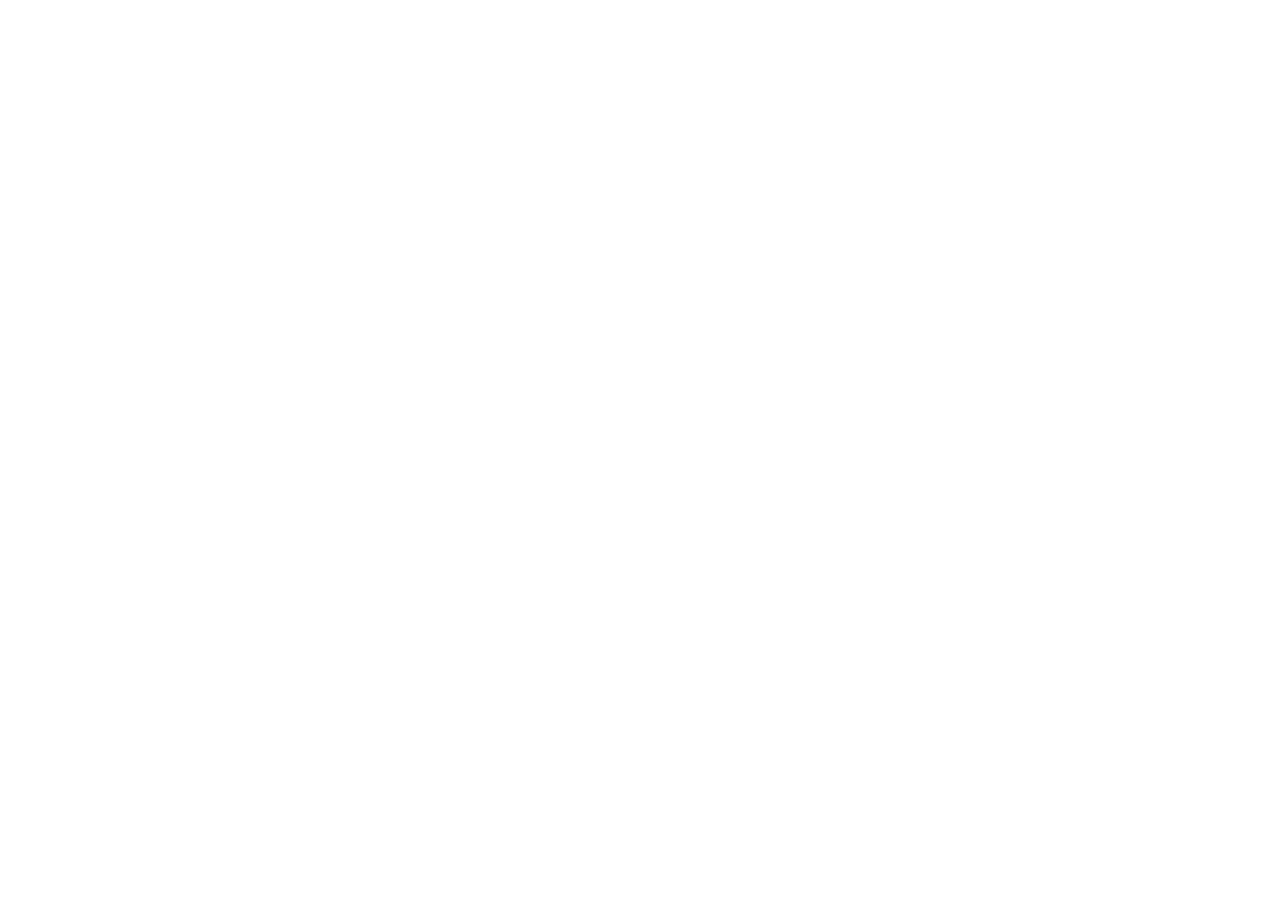
==== index.html @ 44a39e67 "Initial Commit" ====
<!DOCTYPE html>
<html lang="en">
<head>
    <meta charset="UTF-8">
    <meta name="viewport" content="width=device-width, initial-scale=1.0">
    <title>Quiz</title>
    <link rel="stylesheet" href="Assets/style.css"/>
</head>
<body>
    
</body>
<script src="Assets/script.js"></script>
</html>
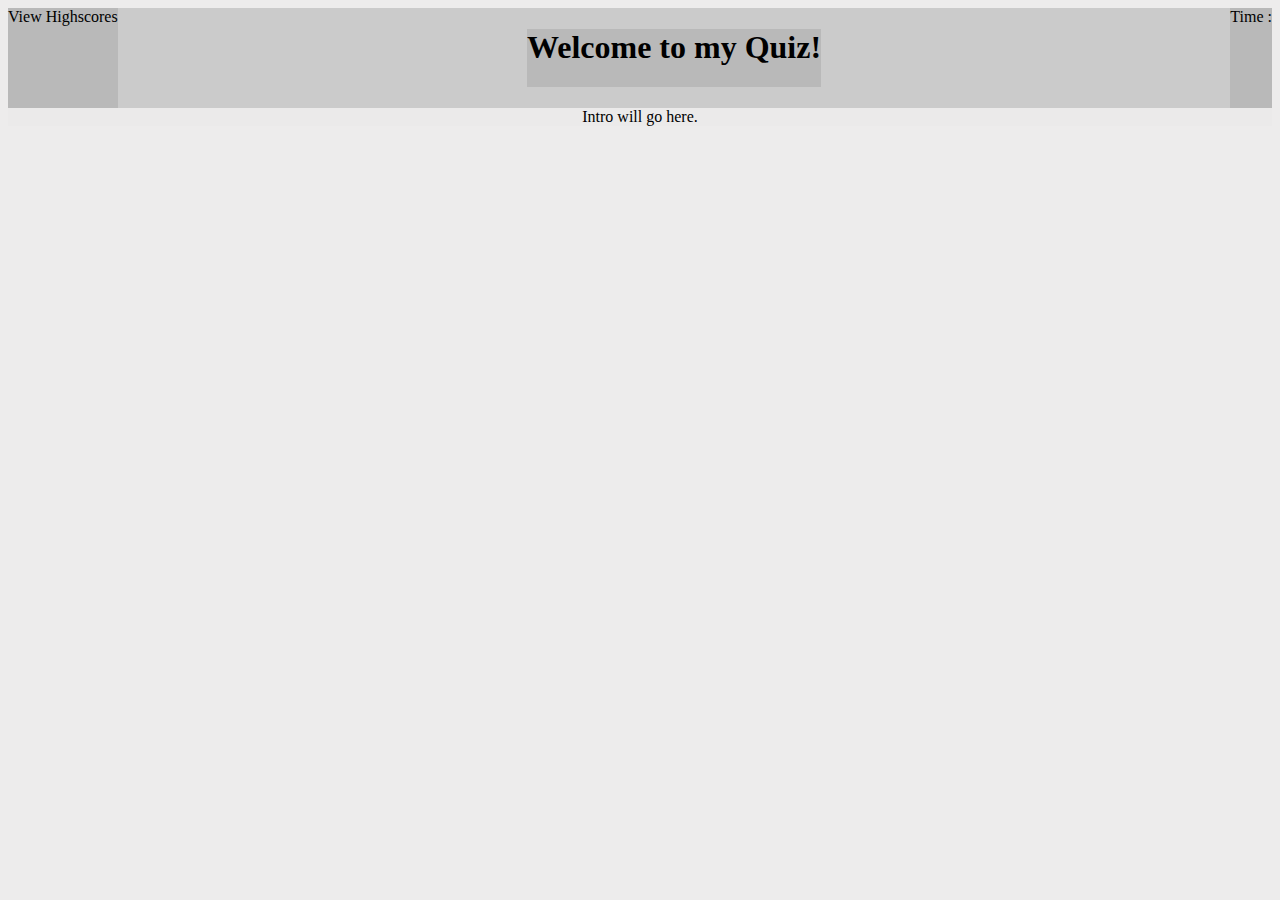
==== commit a4a7cc0c: "Begining psuedocode/ Initial html + CSS" ====
--- a/index.html
+++ b/index.html
@@ -7,7 +7,17 @@
     <link rel="stylesheet" href="Assets/style.css"/>
 </head>
 <body>
-    
+    <header>
+        <div id = "Highscores"> View Highscores</div>
+        <h1> Welcome to my Quiz!</h1>
+
+        <div id = "Timer"> Time : </div>
+    </header>
+    <main>
+        <section id = "Questions">
+            Intro will go here. 
+        </section>
+    </main>
 </body>
 <script src="Assets/script.js"></script>
 </html>--- a/Assets/style.css
+++ b/Assets/style.css
@@ -0,0 +1,34 @@
+:root{
+    --white: #ebe9e9e2;
+    --grey: #4c5350;
+    --gold: #79872b;
+    --box: #9f9f9f6b;
+}
+
+
+*{
+    font-family: Cambria, Cochin, Georgia, Times, 'Times New Roman', serif;
+    background-color: var(--white);
+}
+
+header{
+    display: flex;
+    width: 100%;
+    height: 100px;
+    background-color: var(--box);
+    justify-content: space-between;
+
+}
+header div{
+    display: flex;
+    flex-direction: row;
+    background-color: var(--box);
+}
+
+header h1{
+    background-color: var(--box);
+}
+main{
+    display: inline;
+    text-align: center;
+}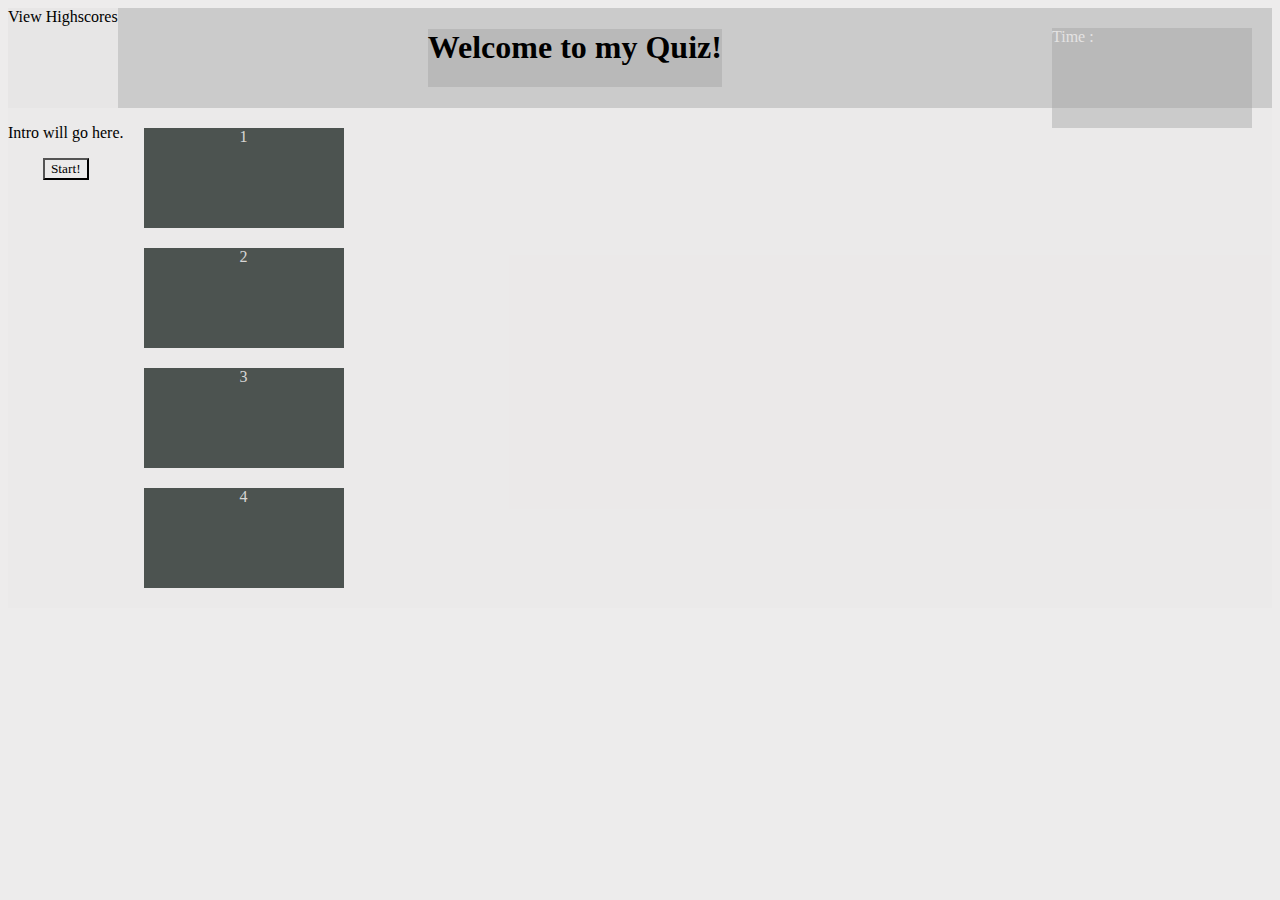
==== commit 6e35f8ab: "html/css format" ====
--- a/index.html
+++ b/index.html
@@ -8,14 +8,21 @@
 </head>
 <body>
     <header>
-        <div id = "Highscores"> View Highscores</div>
+        <nav id = "Highscores"> View Highscores</nav>
         <h1> Welcome to my Quiz!</h1>
 
         <div id = "Timer"> Time : </div>
     </header>
     <main>
-        <section id = "Questions">
-            Intro will go here. 
+        <section id = "Intro">
+            <p>Intro will go here.</p>
+            <button id="Start">Start!</button>
+        </section>
+        <section id = "container">
+            <div id = "box">1</div>
+            <div id = "box">2</div>
+            <div id = "box">3</div>
+            <div id = "box">4</div>
         </section>
     </main>
 </body>
--- a/Assets/style.css
+++ b/Assets/style.css
@@ -20,8 +20,6 @@
 
 }
 header div{
-    display: flex;
-    flex-direction: row;
     background-color: var(--box);
 }
 
@@ -29,6 +27,19 @@
     background-color: var(--box);
 }
 main{
-    display: inline;
+    display: flex;
     text-align: center;
+}
+.intro p{
+    font-size: 40px;
+}
+div{
+    background-color: var(--grey);
+    color: var(--white);
+    width: 200px;
+    height: 100px;
+    margin: 20px;
+    flex-direction: row;
+    flex-wrap: wrap;
+    justify-content: center;
 }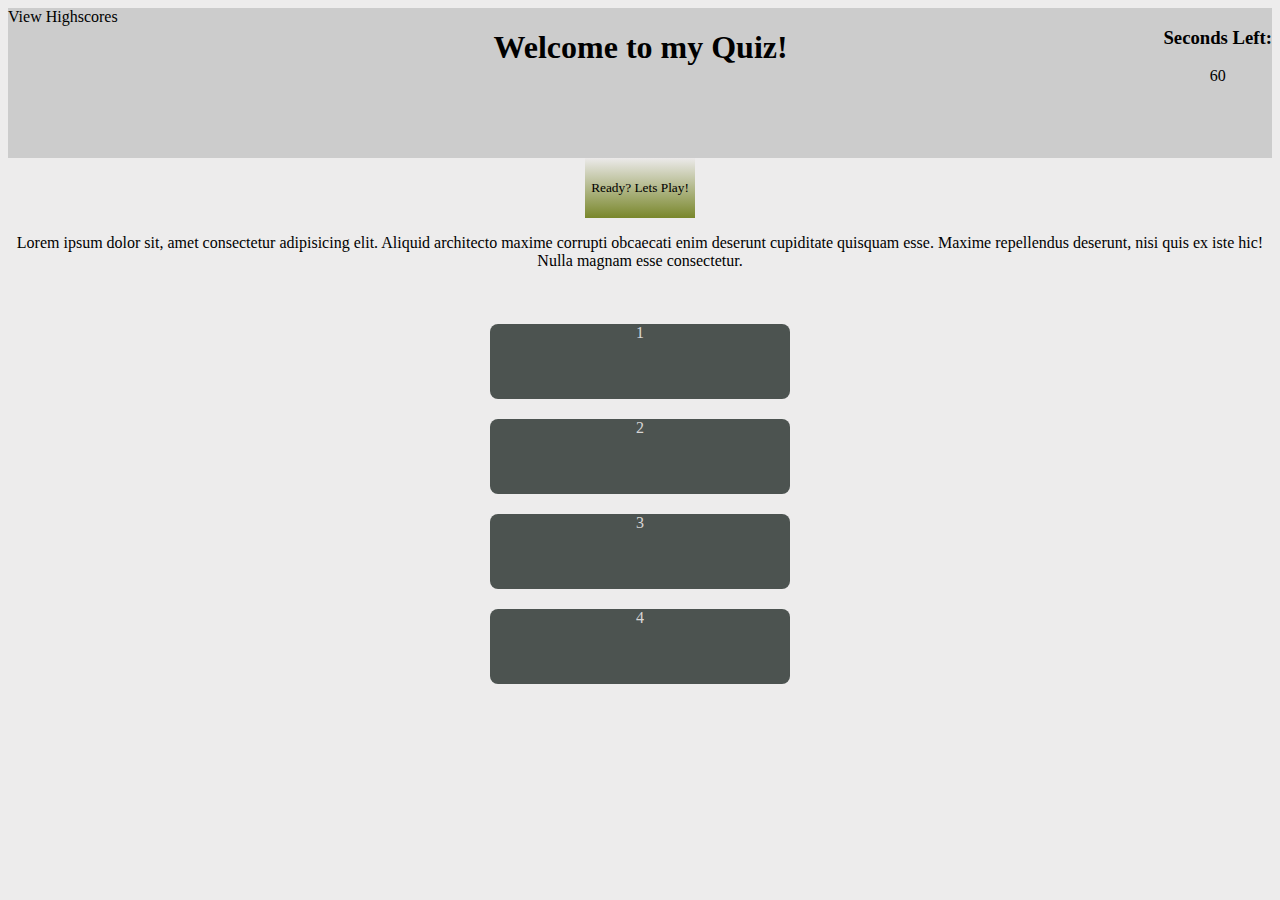
==== commit 471c3138: "CSS Final (?)/ HTML Layout" ====
--- a/index.html
+++ b/index.html
@@ -10,13 +10,17 @@
     <header>
         <nav id = "Highscores"> View Highscores</nav>
         <h1> Welcome to my Quiz!</h1>
-
-        <div id = "Timer"> Time : </div>
+        
+        <div id = "Timer-card">
+            <h3>Seconds Left:</h3>
+            <div id = "timer-text">60</div>
+        </div>
     </header>
     <main>
+        <button id="start-button">Ready? Lets Play!</button>
         <section id = "Intro">
-            <p>Intro will go here.</p>
-            <button id="Start">Start!</button>
+            <p>Lorem ipsum dolor sit, amet consectetur adipisicing elit. Aliquid architecto maxime corrupti obcaecati enim deserunt cupiditate quisquam esse. Maxime repellendus deserunt, nisi quis ex iste hic! Nulla magnam esse consectetur.</p>
+            <br>
         </section>
         <section id = "container">
             <div id = "box">1</div>
--- a/Assets/style.css
+++ b/Assets/style.css
@@ -1,45 +1,60 @@
-:root{
+:root {
     --white: #ebe9e9e2;
     --grey: #4c5350;
     --gold: #79872b;
     --box: #9f9f9f6b;
 }
 
-
-*{
+* {
     font-family: Cambria, Cochin, Georgia, Times, 'Times New Roman', serif;
-    background-color: var(--white);
 }
 
-header{
+body {
+    background-color: var(--white);
+
+}
+
+header {
     display: flex;
     width: 100%;
-    height: 100px;
+    height: 150px;
     background-color: var(--box);
     justify-content: space-between;
-
-}
-header div{
-    background-color: var(--box);
+    flex-wrap: wrap;
 }
 
-header h1{
-    background-color: var(--box);
-}
-main{
-    display: flex;
+#timer-text {
     text-align: center;
 }
-.intro p{
-    font-size: 40px;
+
+main {
+    display: flex;
+    flex-wrap: wrap;
+    text-align: center;
+    flex-direction: row;
+    justify-content: center;
 }
-div{
+
+#start-button {
+    height: 60px;
+    background-image: linear-gradient(var(--white) 0%,
+            var(--gold) 100%);
+    border: var(--white);
+}
+
+#box {
     background-color: var(--grey);
     color: var(--white);
-    width: 200px;
-    height: 100px;
+    width: 300px;
+    height: 75px;
     margin: 20px;
     flex-direction: row;
     flex-wrap: wrap;
     justify-content: center;
+    border-radius: 8px;
+    transition: all 0.5s ease-in-out;
+}
+
+#box:hover {
+    box-shadow: inset 0px 0px 8px var(--gold), 0 0 15px var(--gold);
 }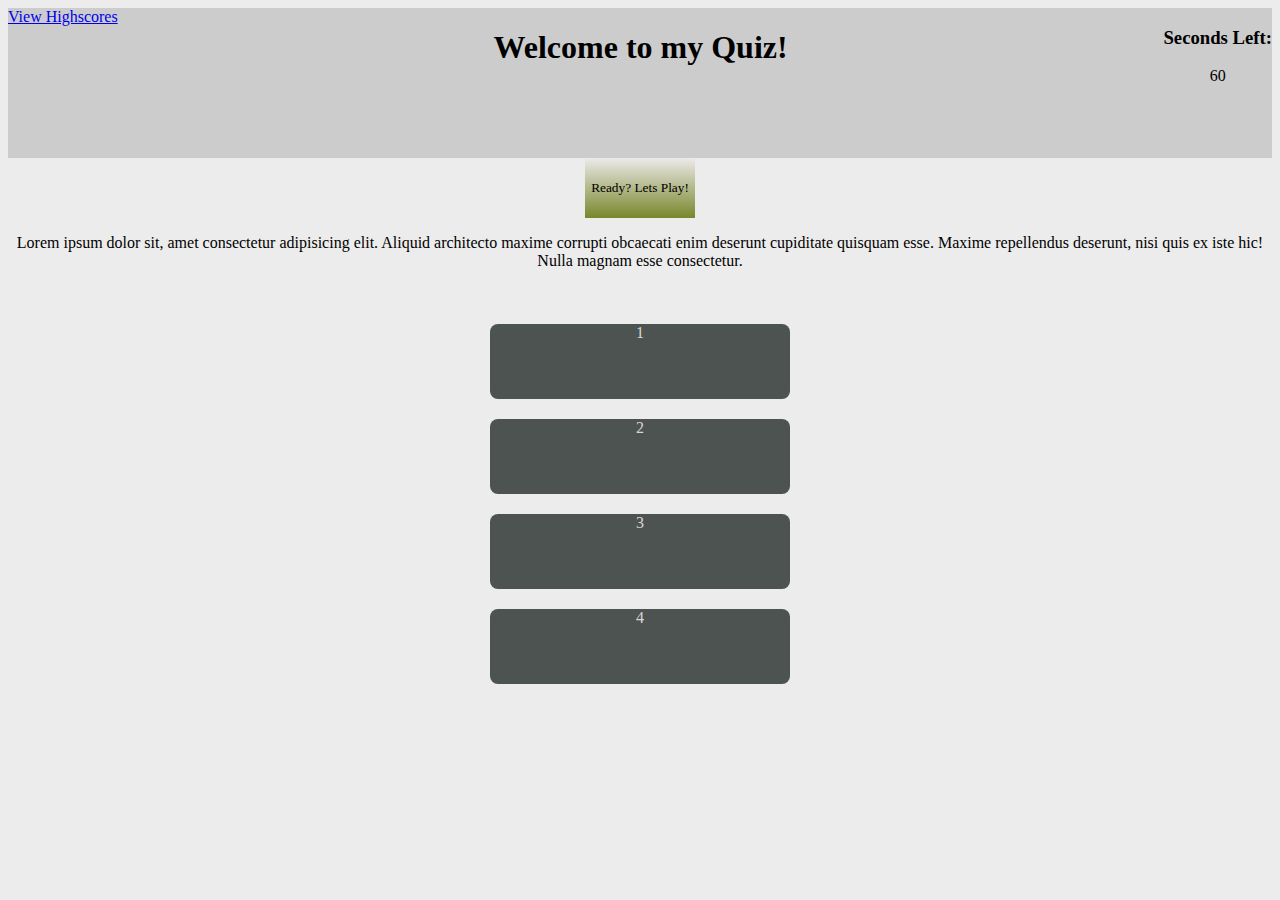
==== commit 49d5fdda: "timer fix/question logic" ====
--- a/index.html
+++ b/index.html
@@ -8,7 +8,8 @@
 </head>
 <body>
     <header>
-        <nav id = "Highscores"> View Highscores</nav>
+        <!-- <nav id = "Highscores"> View Highscores</nav> -->
+        <a href="second.html">View Highscores</a>
         <h1> Welcome to my Quiz!</h1>
         
         <div id = "Timer-card">
@@ -20,14 +21,17 @@
         <button id="start-button">Ready? Lets Play!</button>
         <section id = "Intro">
             <p>Lorem ipsum dolor sit, amet consectetur adipisicing elit. Aliquid architecto maxime corrupti obcaecati enim deserunt cupiditate quisquam esse. Maxime repellendus deserunt, nisi quis ex iste hic! Nulla magnam esse consectetur.</p>
+            <div id="question-blank"></div>
             <br>
         </section>
         <section id = "container">
-            <div id = "box">1</div>
-            <div id = "box">2</div>
-            <div id = "box">3</div>
-            <div id = "box">4</div>
+            <div class = "box" id = "box1">1</div>
+            <div class = "box" id = "box2">2</div>
+            <div class = "box" id = "box3">3</div>
+            <div class = "box" id = "box4">4</div>
+            <p id = "wordblank"></p>
         </section>
+
     </main>
 </body>
 <script src="Assets/script.js"></script>
--- a/Assets/style.css
+++ b/Assets/style.css
@@ -42,7 +42,7 @@
     border: var(--white);
 }
 
-#box {
+#container div {
     background-color: var(--grey);
     color: var(--white);
     width: 300px;
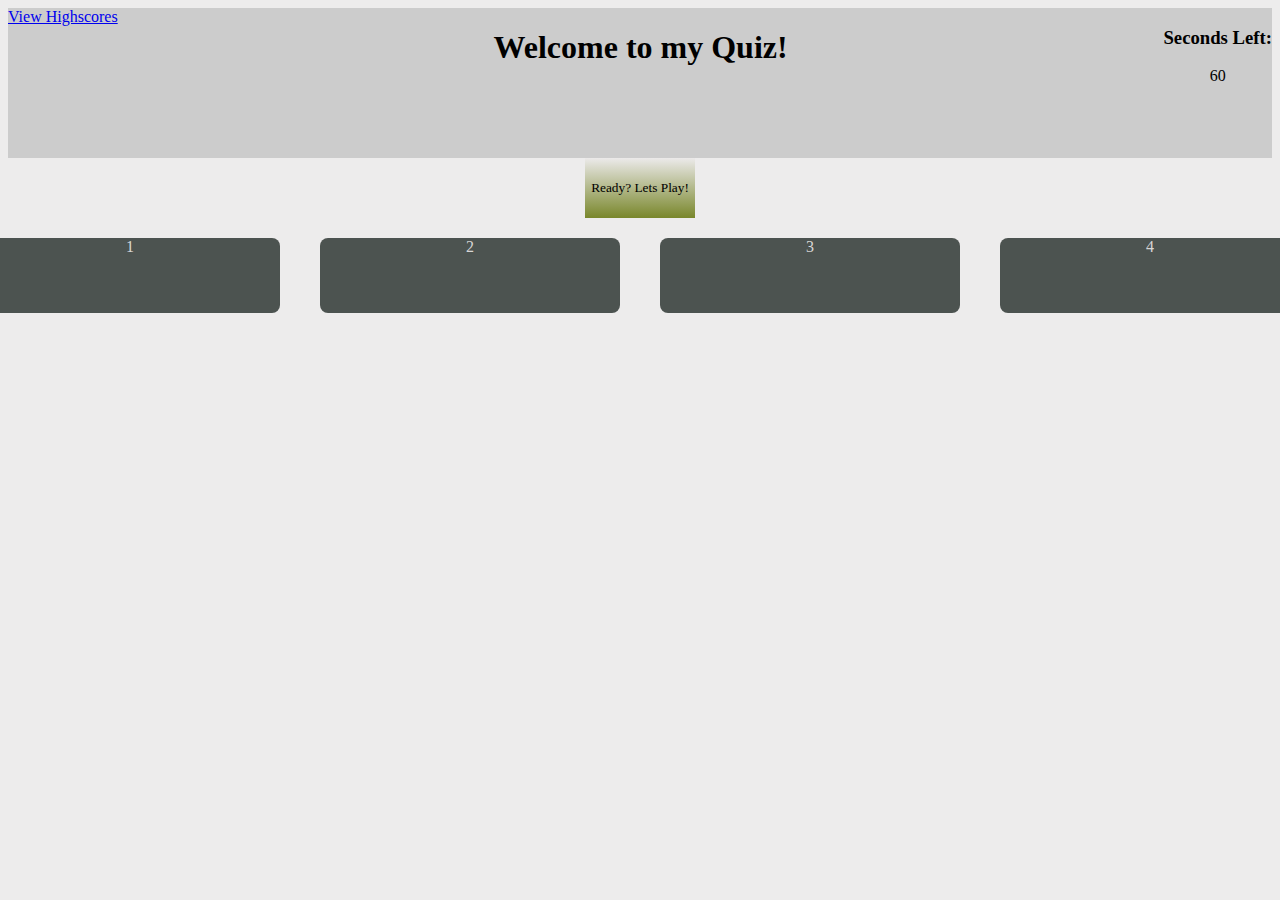
==== commit 52edbe67: "Final README/Questions" ====
--- a/index.html
+++ b/index.html
@@ -8,29 +8,34 @@
 </head>
 <body>
     <header>
-        <!-- <nav id = "Highscores"> View Highscores</nav> -->
         <a href="second.html">View Highscores</a>
         <h1> Welcome to my Quiz!</h1>
-        
+        <!-- timer div -->
         <div id = "Timer-card">
             <h3>Seconds Left:</h3>
             <div id = "timer-text">60</div>
         </div>
     </header>
     <main>
+        <!-- starter button -->
+        <div id = "starter">
         <button id="start-button">Ready? Lets Play!</button>
-        <section id = "Intro">
-            <p>Lorem ipsum dolor sit, amet consectetur adipisicing elit. Aliquid architecto maxime corrupti obcaecati enim deserunt cupiditate quisquam esse. Maxime repellendus deserunt, nisi quis ex iste hic! Nulla magnam esse consectetur.</p>
+        </div>
+        <br>
+        <section id = question-block>
             <div id="question-blank"></div>
             <br>
         </section>
+        <!-- Divs for the question boxes will go here -->
         <section id = "container">
             <div class = "box" id = "box1">1</div>
             <div class = "box" id = "box2">2</div>
             <div class = "box" id = "box3">3</div>
             <div class = "box" id = "box4">4</div>
-            <p id = "wordblank"></p>
         </section>
+        <div>
+            <p id = "wordblank"></p>            
+        </div>
 
     </main>
 </body>
--- a/Assets/style.css
+++ b/Assets/style.css
@@ -31,15 +31,20 @@
     display: flex;
     flex-wrap: wrap;
     text-align: center;
-    flex-direction: row;
     justify-content: center;
 }
-
+section{
+    display: flex;
+}
+#starter{
+    width: 100%;
+}
 #start-button {
     height: 60px;
     background-image: linear-gradient(var(--white) 0%,
             var(--gold) 100%);
     border: var(--white);
+    
 }
 
 #container div {
@@ -53,8 +58,17 @@
     justify-content: center;
     border-radius: 8px;
     transition: all 0.5s ease-in-out;
+    flex-direction: column;
+}
+#container p{
+    display: flex;
+    width: 100%;
+    flex-direction: row;
+    justify-content: center;
 }
 
-#box:hover {
+.box:hover {
     box-shadow: inset 0px 0px 8px var(--gold), 0 0 15px var(--gold);
-}+    cursor: pointer;
+}
+
